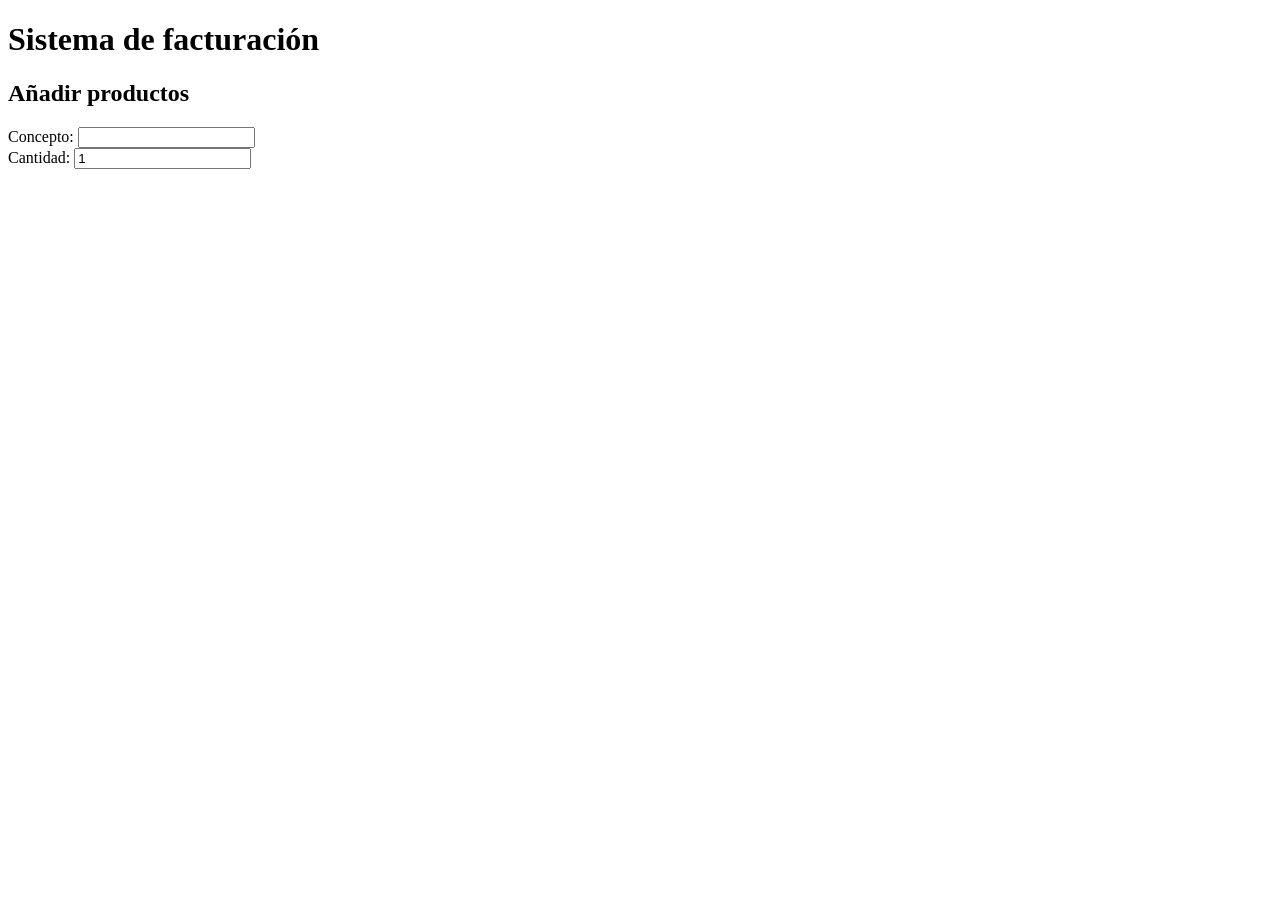
==== tema2/taller_factura.html/index.html @ 01d672d4 "Taller facturacion" ====
<!DOCTYPE html>
<html lang="en">
<head>
    <meta charset="UTF-8">
    <meta name="viewport" content="width=device-width, initial-scale=1.0">
    <title>Sistema de facturación</title>
    <link rel="stylesheet" href="style.css">
</head>
<body>
    <div class="contenedor"></div>
    <h1>Sistema de facturación</h1>

    <h2>Añadir productos</h2>
    <div class="formulario">

        <div class="campo">
            <label for="concepto">Concepto:</label>
            <input type="text" id="concepto">
            </div>
        <div class="campo">
            <label for="cantidad">Cantidad:</label>
            <input type="number" id="cantidad" value="1" min="1">
        </div>

        <div class="campo"></div>





</body>
</html>
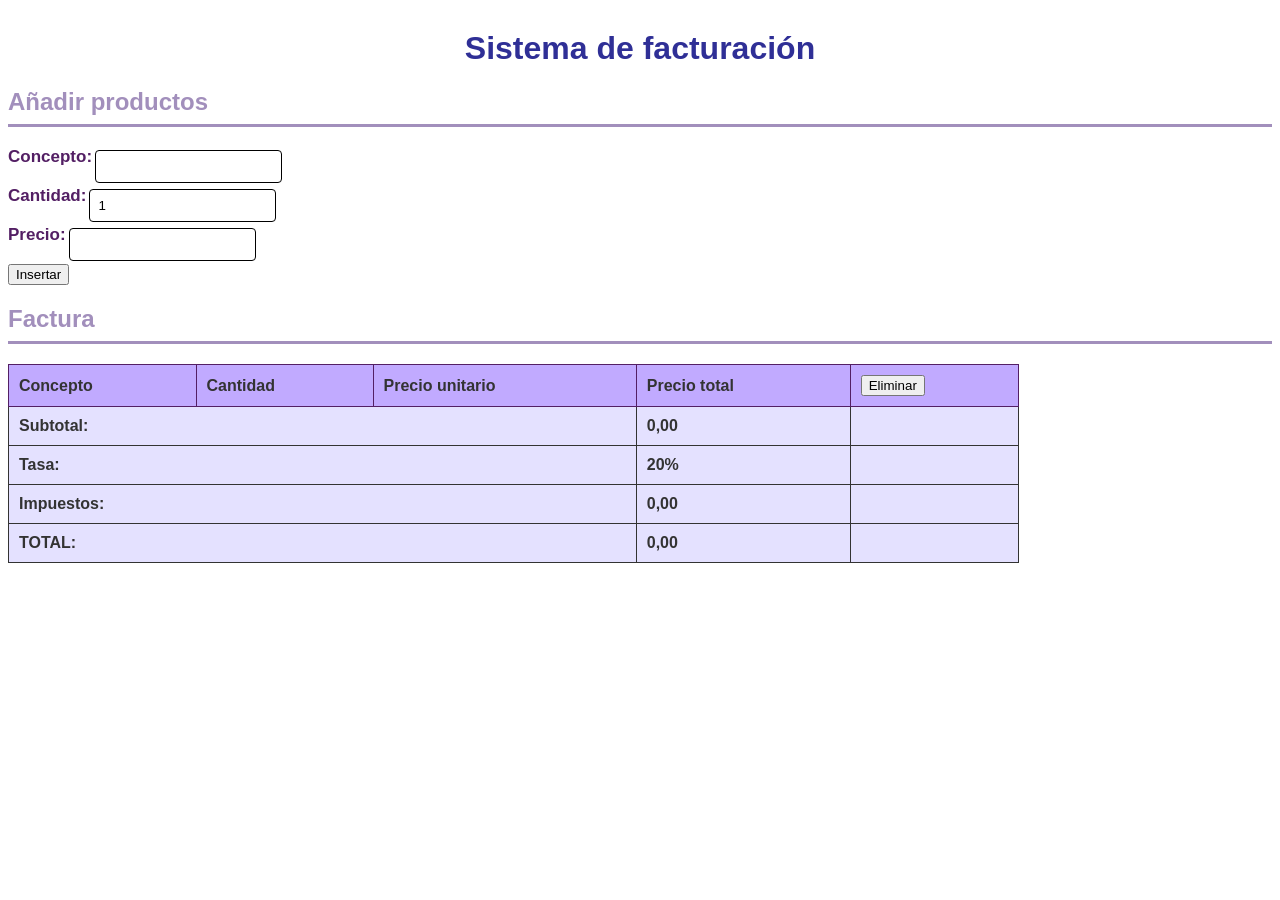
==== commit c6696336: "hola" ====
--- a/tema2/taller_factura.html/index.html
+++ b/tema2/taller_factura.html/index.html
@@ -16,17 +16,42 @@
         <div class="campo">
             <label for="concepto">Concepto:</label>
             <input type="text" id="concepto">
-            </div>
+        </div>
         <div class="campo">
             <label for="cantidad">Cantidad:</label>
             <input type="number" id="cantidad" value="1" min="1">
         </div>
+        <div class="campo">
+            <label for="Precio">Precio:</label>
+            <input type="number" id="precio" step="0.01" min="0">
+        </div>
+        <div>
+            <button id="btnInsertar">Insertar</button>
+        </div>
 
-        <div class="campo"></div>
+        <h2>Factura</h2>
+        <table>
+            <thead>
+                <tr>
+                    <th>Concepto</th>
+                    <th>Cantidad</th>
+                    <th>Precio unitario</th>
+                    <th>Precio total</th>
+                    <th><button id="btnEliminar">Eliminar</button></th>
+                </tr>
+            </thead>
+            <tbody id="cuerpoTabla"></tbody>
+            <tfoot>
+                <tr><td colspan="3">Subtotal: </td><td id="subtotal">0,00</td><td></td></tr>
+                <tr><td colspan="3">Tasa: </td><td id="tasa">20%</td><td></td></tr>
+                <tr><td colspan="3">Impuestos: </td><td id="impuestos">0,00</td><td></td></tr>
+                <tr class="total"><td colspan="3">TOTAL:</td><td id="total">0,00</td><td></td></tr>
+            </tfoot>
+        </table>
+    </div>
 
-
-
-
+        
+<script src="script.js"></script>
 
 </body>
 </html>
--- a/tema2/taller_factura.html/style.css
+++ b/tema2/taller_factura.html/style.css
@@ -0,0 +1,99 @@
+body{
+    font-family: Arial, sans-serif;
+    background: #fff;
+    color: #333;
+}
+
+.contenedor{
+    max-width: 800px;
+    margin: 30px;
+    padding: 0 20px;
+}
+
+h1{
+    text-align: center;
+    color: rgb(47, 47, 150);
+}
+
+h2{
+    color:  rgb(162, 143, 188);
+    border-bottom: 3px solid ;
+    padding-bottom: 8px;
+}
+
+.formulario{
+    
+    gap: 12px;
+    align-items: flex-end;
+}
+
+.campo{
+    display: flex;
+    flex-direction: row;
+    flex: 1;
+}
+
+.campo label{
+    font-size: 17px;
+    color: rgb(83, 31, 100);
+    font-weight: bold;
+    margin-bottom: 4px;
+}
+
+.campo input{
+    padding: 8px;
+    border: 1px solid;
+    margin: 3px;
+    border-radius: 4px;
+}
+
+#btnInsertar:hover{
+    background: rgb(193, 170, 255);
+}
+
+.impuestos{
+    background: #9bcffa;
+    padding: 12px;
+    text-align: center;
+    border-radius: 4px;
+}
+
+.impuestos label{
+    margin: 0 10px;
+    cursor: pointer;
+}
+
+table{
+    width: 80%;
+    border-collapse: collapse;
+    margin-top: 10px;
+}
+th{
+    padding: 10px;
+    border: 1px solid rgb(83, 31, 100);
+    text-align: left;
+    background-color: rgb(193, 170, 255);
+}
+
+td{
+    padding: 10px;
+    border: 1px solid;
+}
+tbody tr:nth-child(even){
+    background-color: #9bcffa;
+}
+.numero { 
+    text-align: right; font-family: "Courier New", monospace;
+ }
+tfoot td { background: #e4e1ff; font-weight: bold; }
+
+.btnEliminar {
+  width: 28px;
+  height: 28px;
+  border: none;
+  border-radius: 50%;
+  background: #e3b9ff;
+  color: #fff;
+  font-weight: bold;
+  cursor: pointer;
+}
